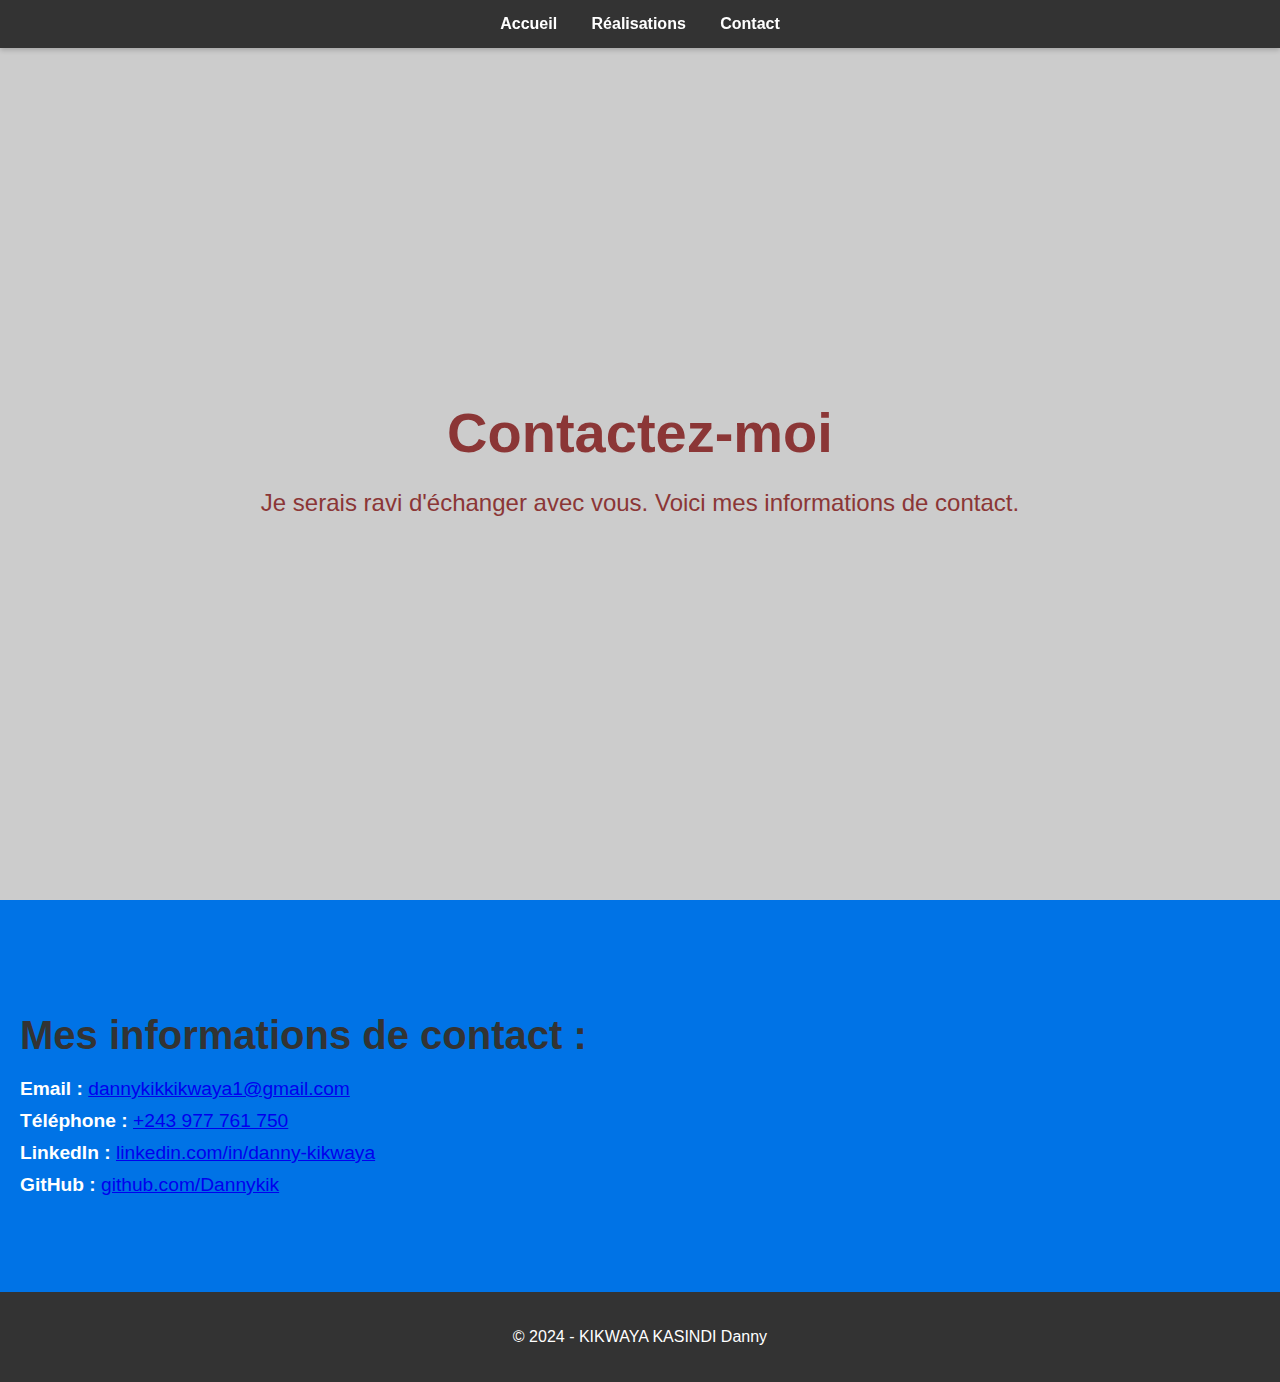
==== contact.html @ 78295253 "My first web page" ====
<!DOCTYPE html>
<html lang="fr">
<head>
    <meta charset="UTF-8">
    <meta name="viewport" content="width=device-width, initial-scale=1.0">
    <title>Contact - KIKWAYA KASINDI Danny</title>
    <link rel="stylesheet" href="style.css">
</head>
<body>

    <!-- Barre de navigation -->
    <nav>
        <a href="index.html">Accueil</a>
        <a href="realisation.html">Réalisations</a>
        <a href="contact.html">Contact</a>
    </nav>

    <!-- En-tête -->
    <header>
        <div>
            <h1>Contactez-moi</h1>
            <p>Je serais ravi d'échanger avec vous. Voici mes informations de contact.</p>
        </div>
    </header>

    <!-- Section Contact -->
    <section id="contact" class="contact">
        <h2>Mes informations de contact :</h2>
        <ul>
            <li><strong>Email :</strong> <a href="mailto:dannykikkikwaya1@gmail.com">dannykikkikwaya1@gmail.com</a></li>
            <li><strong>Téléphone :</strong> <a href="http://">+243 977 761 750</a></li>
            <li><strong>LinkedIn :</strong> <a href="https://www.linkedin.com/in/danny-kikwaya-462149220" target="_blank">linkedin.com/in/danny-kikwaya</a></li>
            <li><strong>GitHub :</strong> <a href="https://github.com/Dannykik" target="_blank">github.com/Dannykik</a></li>
        </ul>
    </section>

    <!-- Pied de page -->
    <footer>
        <p>&copy; 2024 - KIKWAYA KASINDI Danny</p>
    </footer>

</body>
</html>
---- style.css ----
body {
    font-family: 'Montserrat', sans-serif;
    margin: 0;
    padding: 0;
}

/* Styles de la barre de navigation */
nav {
    position: fixed;
    top: 0;
    width: 100%;
    background-color: #333;
    color: white;
    text-align: center;
    padding: 15px 0;
    box-shadow: 0 2px 5px rgba(0, 0, 0, 0.2);
    z-index: 1000;
}

nav a {
    color: white;
    margin: 0 15px;
    text-decoration: none;
    font-weight: bold;
}

nav a:hover {
    text-decoration: underline;
}

/* Section d'en-tête */
header {
    background-color: #cccccc; /* Couleur de fond gris */
    background-size: cover;
    background-position: center;
    height: 100vh;
    color: rgb(139, 54, 54);
    display: flex;
    justify-content: center;
    align-items: center;
    text-align: center;
    padding: 0 20px;
}

header h1 {
    font-size: 3.5em;
    margin-bottom: 10px;
}

header p {
    font-size: 1.5em;
    margin-bottom: 20px;
}
.profile {
    text-align: center;
    margin-top: -50px;
}

.profile img {
    width: 150px;
    height: 150px;
    border-radius: 50%;
    border: 4px solid white;
}

.btn {
    background-color: #0073e6;
    color: white;
    padding: 10px 20px;
    border: none;
    border-radius: 5px;
    font-size: 1.2em;
    cursor: pointer;
}

/* Sections génériques */
section {
    padding: 80px 20px;
    text-align: center;
}

section h2 {
    font-size: 2.5em;
    margin-bottom: 20px;
    color: #333;
}

/* Section À propos de moi */
.about {
    background-color: #f4f4f4;
    padding: 50px 20px;
    text-align: center; /* Centre le titre (h2) */
}

.about p {
    max-width: 800px; /* Limite la largeur du texte */
    margin: 0 auto; /* Centre le paragraphe */
    text-align: justify; /* Justifie le texte */
    font-size: 1.2em;
    line-height: 1.6; /* Augmente l'espacement entre les lignes */
    color: #333; /* Couleur du texte */
}


.projects {
    background-color: rgb(223, 212, 212);
}

.projects p, .about p {
    max-width: 800px;
    margin: 0 auto;
    font-size: 1.2em;
    line-height: 1.6;
    text-align: justify;
}

/* Galerie de projets */
.project-gallery {
    display: flex;
    justify-content: center;
    flex-wrap: wrap;
    margin-top: 30px;
}

.project-gallery img {
    width: 300px;
    height: 200px;
    margin: 10px;
    border-radius: 8px;
    box-shadow: 0 2px 10px rgba(0, 0, 0, 0.1);
    transition: transform 0.3s;
}

.project-gallery img:hover {
    transform: scale(1.05);
}

/* Contact Section */
.contact {
    background-color: #0073e6;
    color: white;
    text-align: left;
}

.contact ul {
    list-style: none;
    padding: 0;
}

.contact li {
    font-size: 1.2em;
    margin: 10px 0;
}

footer {
    background-color: #333;
    color: white;
    text-align: center;
    padding: 20px;
    position: relative;
}
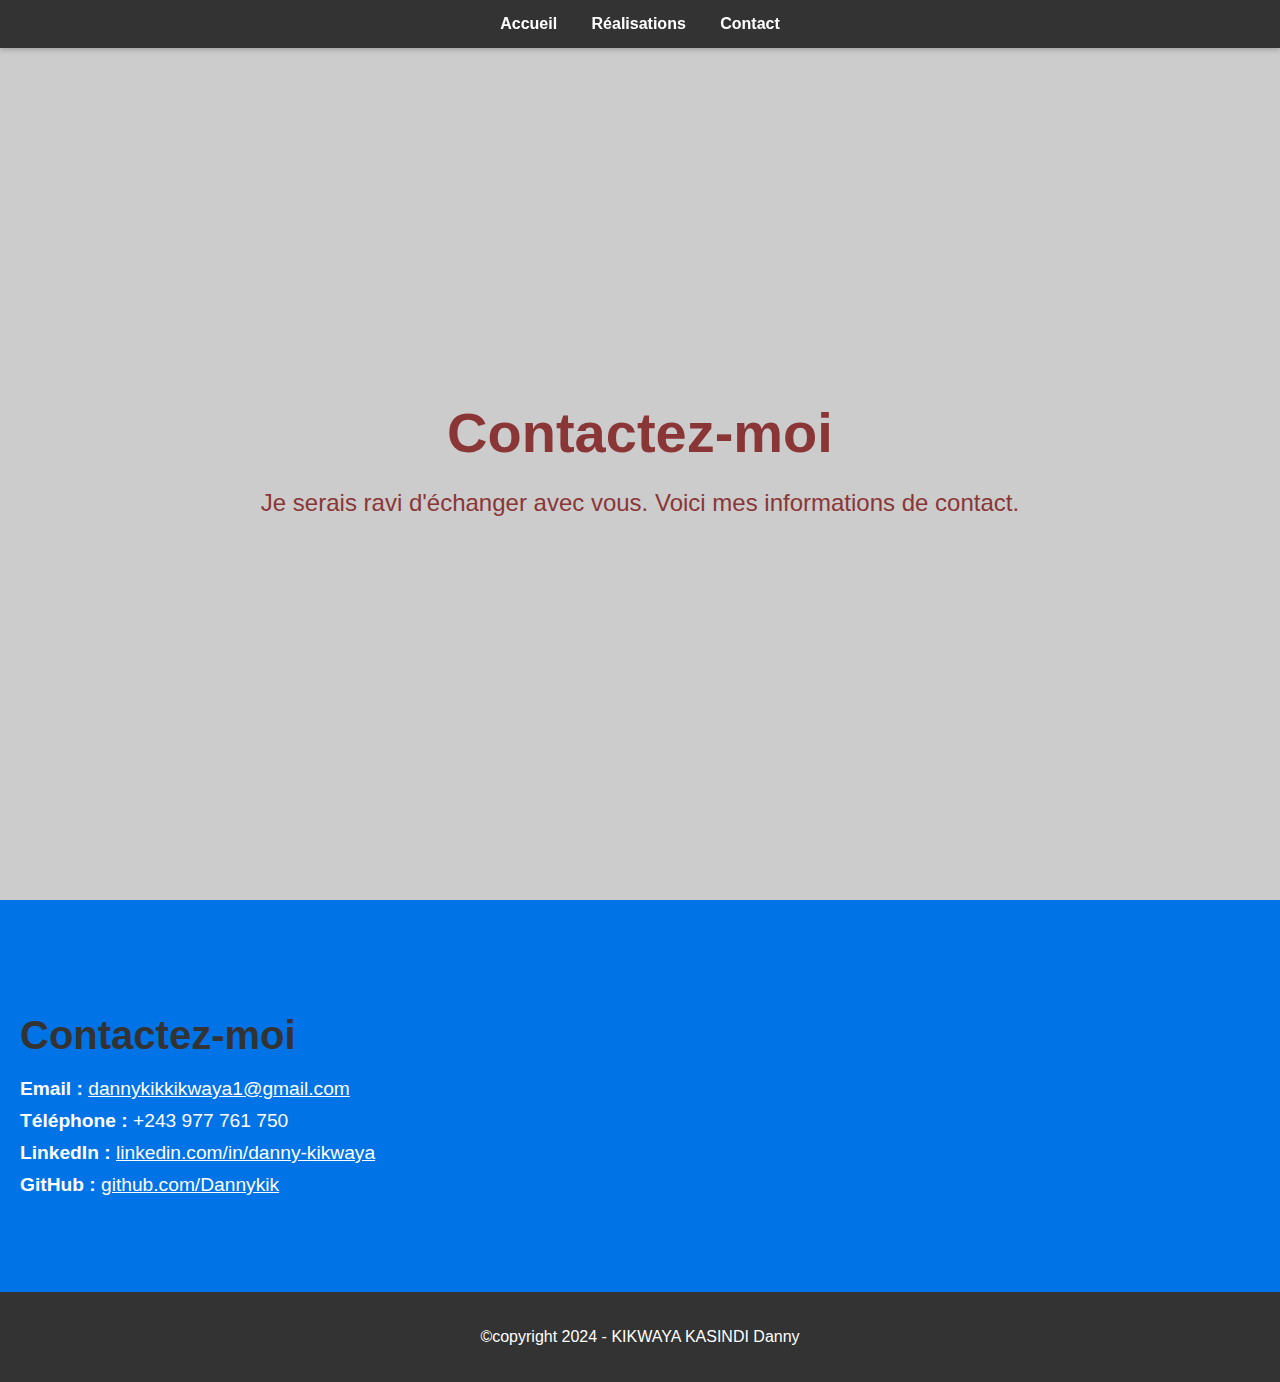
==== commit d8bc3b93: "update commit" ====
--- a/contact.html
+++ b/contact.html
@@ -1,43 +1,43 @@
-<!DOCTYPE html>
-<html lang="fr">
-<head>
-    <meta charset="UTF-8">
-    <meta name="viewport" content="width=device-width, initial-scale=1.0">
-    <title>Contact - KIKWAYA KASINDI Danny</title>
-    <link rel="stylesheet" href="style.css">
-</head>
-<body>
-
-    <!-- Barre de navigation -->
-    <nav>
-        <a href="index.html">Accueil</a>
-        <a href="realisation.html">Réalisations</a>
-        <a href="contact.html">Contact</a>
-    </nav>
-
-    <!-- En-tête -->
-    <header>
-        <div>
-            <h1>Contactez-moi</h1>
-            <p>Je serais ravi d'échanger avec vous. Voici mes informations de contact.</p>
-        </div>
-    </header>
-
-    <!-- Section Contact -->
-    <section id="contact" class="contact">
-        <h2>Mes informations de contact :</h2>
-        <ul>
-            <li><strong>Email :</strong> <a href="mailto:dannykikkikwaya1@gmail.com">dannykikkikwaya1@gmail.com</a></li>
-            <li><strong>Téléphone :</strong> <a href="http://">+243 977 761 750</a></li>
-            <li><strong>LinkedIn :</strong> <a href="https://www.linkedin.com/in/danny-kikwaya-462149220" target="_blank">linkedin.com/in/danny-kikwaya</a></li>
-            <li><strong>GitHub :</strong> <a href="https://github.com/Dannykik" target="_blank">github.com/Dannykik</a></li>
-        </ul>
-    </section>
-
-    <!-- Pied de page -->
-    <footer>
-        <p>&copy; 2024 - KIKWAYA KASINDI Danny</p>
-    </footer>
-
-</body>
-</html>
+<!DOCTYPE html>
+<html lang="fr">
+<head>
+    <meta charset="UTF-8">
+    <meta name="viewport" content="width=device-width, initial-scale=1.0">
+    <title>Contact - KIKWAYA KASINDI Danny</title>
+    <link rel="stylesheet" href="style.css">
+</head>
+<body>
+
+    <!-- Barre de navigation -->
+    <nav>
+        <a href="index.html">Accueil</a>
+        <a href="realisation.html">Réalisations</a>
+        <a href="contact.html">Contact</a>
+    </nav>
+
+    <!-- En-tête -->
+    <header>
+        <div>
+            <h1>Contactez-moi</h1>
+            <p>Je serais ravi d'échanger avec vous. Voici mes informations de contact.</p>
+        </div>
+    </header>
+
+    <!-- Section Contact -->
+    <section id="contact" class="contact">
+        <h2>Contactez-moi</h2>
+        <ul>
+            <li><strong>Email :</strong> <a href="dannykikkikwaya1@gmail.com" style="color:white;">dannykikkikwaya1@gmail.com</a></li>
+            <li><strong>Téléphone :</strong> +243 977 761 750</li>
+            <li><strong>LinkedIn :</strong> <a href="www.linkedin.com/in/danny-kikwaya-462149220" target="_blank" style="color:white;">linkedin.com/in/danny-kikwaya</a></li>
+            <li><strong>GitHub :</strong> <a href="https://github.com/Dannykik" target="_blank" style="color:white;">github.com/Dannykik</a></li>
+        </ul>
+    </section>
+
+    <!-- Pied de page -->
+    <footer>
+        <p>&copy;copyright 2024 - KIKWAYA KASINDI Danny</p>
+    </footer>
+
+</body>
+</html>
--- a/style.css
+++ b/style.css
@@ -1,161 +1,161 @@
-body {
-    font-family: 'Montserrat', sans-serif;
-    margin: 0;
-    padding: 0;
-}
-
-/* Styles de la barre de navigation */
-nav {
-    position: fixed;
-    top: 0;
-    width: 100%;
-    background-color: #333;
-    color: white;
-    text-align: center;
-    padding: 15px 0;
-    box-shadow: 0 2px 5px rgba(0, 0, 0, 0.2);
-    z-index: 1000;
-}
-
-nav a {
-    color: white;
-    margin: 0 15px;
-    text-decoration: none;
-    font-weight: bold;
-}
-
-nav a:hover {
-    text-decoration: underline;
-}
-
-/* Section d'en-tête */
-header {
-    background-color: #cccccc; /* Couleur de fond gris */
-    background-size: cover;
-    background-position: center;
-    height: 100vh;
-    color: rgb(139, 54, 54);
-    display: flex;
-    justify-content: center;
-    align-items: center;
-    text-align: center;
-    padding: 0 20px;
-}
-
-header h1 {
-    font-size: 3.5em;
-    margin-bottom: 10px;
-}
-
-header p {
-    font-size: 1.5em;
-    margin-bottom: 20px;
-}
-.profile {
-    text-align: center;
-    margin-top: -50px;
-}
-
-.profile img {
-    width: 150px;
-    height: 150px;
-    border-radius: 50%;
-    border: 4px solid white;
-}
-
-.btn {
-    background-color: #0073e6;
-    color: white;
-    padding: 10px 20px;
-    border: none;
-    border-radius: 5px;
-    font-size: 1.2em;
-    cursor: pointer;
-}
-
-/* Sections génériques */
-section {
-    padding: 80px 20px;
-    text-align: center;
-}
-
-section h2 {
-    font-size: 2.5em;
-    margin-bottom: 20px;
-    color: #333;
-}
-
-/* Section À propos de moi */
-.about {
-    background-color: #f4f4f4;
-    padding: 50px 20px;
-    text-align: center; /* Centre le titre (h2) */
-}
-
-.about p {
-    max-width: 800px; /* Limite la largeur du texte */
-    margin: 0 auto; /* Centre le paragraphe */
-    text-align: justify; /* Justifie le texte */
-    font-size: 1.2em;
-    line-height: 1.6; /* Augmente l'espacement entre les lignes */
-    color: #333; /* Couleur du texte */
-}
-
-
-.projects {
-    background-color: rgb(223, 212, 212);
-}
-
-.projects p, .about p {
-    max-width: 800px;
-    margin: 0 auto;
-    font-size: 1.2em;
-    line-height: 1.6;
-    text-align: justify;
-}
-
-/* Galerie de projets */
-.project-gallery {
-    display: flex;
-    justify-content: center;
-    flex-wrap: wrap;
-    margin-top: 30px;
-}
-
-.project-gallery img {
-    width: 300px;
-    height: 200px;
-    margin: 10px;
-    border-radius: 8px;
-    box-shadow: 0 2px 10px rgba(0, 0, 0, 0.1);
-    transition: transform 0.3s;
-}
-
-.project-gallery img:hover {
-    transform: scale(1.05);
-}
-
-/* Contact Section */
-.contact {
-    background-color: #0073e6;
-    color: white;
-    text-align: left;
-}
-
-.contact ul {
-    list-style: none;
-    padding: 0;
-}
-
-.contact li {
-    font-size: 1.2em;
-    margin: 10px 0;
-}
-
-footer {
-    background-color: #333;
-    color: white;
-    text-align: center;
-    padding: 20px;
-    position: relative;
+body {
+    font-family: 'Montserrat', sans-serif;
+    margin: 0;
+    padding: 0;
+}
+
+/* Styles de la barre de navigation */
+nav {
+    position: fixed;
+    top: 0;
+    width: 100%;
+    background-color: #333;
+    color: white;
+    text-align: center;
+    padding: 15px 0;
+    box-shadow: 0 2px 5px rgba(0, 0, 0, 0.2);
+    z-index: 1000;
+}
+
+nav a {
+    color: white;
+    margin: 0 15px;
+    text-decoration: none;
+    font-weight: bold;
+}
+
+nav a:hover {
+    text-decoration: underline;
+}
+
+/* Section d'en-tête */
+header {
+    background-color: #cccccc; /* Couleur de fond gris */
+    background-size: cover;
+    background-position: center;
+    height: 100vh;
+    color: rgb(139, 54, 54);
+    display: flex;
+    justify-content: center;
+    align-items: center;
+    text-align: center;
+    padding: 0 20px;
+}
+
+header h1 {
+    font-size: 3.5em;
+    margin-bottom: 10px;
+}
+
+header p {
+    font-size: 1.5em;
+    margin-bottom: 20px;
+}
+.profile {
+    text-align: center;
+    margin-top: -50px;
+}
+
+.profile img {
+    width: 150px;
+    height: 150px;
+    border-radius: 50%;
+    border: 4px solid white;
+}
+
+.btn {
+    background-color: #0073e6;
+    color: white;
+    padding: 10px 20px;
+    border: none;
+    border-radius: 5px;
+    font-size: 1.2em;
+    cursor: pointer;
+}
+
+/* Sections génériques */
+section {
+    padding: 80px 20px;
+    text-align: center;
+}
+
+section h2 {
+    font-size: 2.5em;
+    margin-bottom: 20px;
+    color: #333;
+}
+
+/* Section À propos de moi */
+.about {
+    background-color: #f4f4f4;
+    padding: 50px 20px;
+    text-align: center; /* Centre le titre (h2) */
+}
+
+.about p {
+    max-width: 800px; /* Limite la largeur du texte */
+    margin: 0 auto; /* Centre le paragraphe */
+    text-align: justify; /* Justifie le texte */
+    font-size: 1.2em;
+    line-height: 1.6; /* Augmente l'espacement entre les lignes */
+    color: #333; /* Couleur du texte */
+}
+
+
+.projects {
+    background-color: rgb(223, 212, 212);
+}
+
+.projects p, .about p {
+    max-width: 800px;
+    margin: 0 auto;
+    font-size: 1.2em;
+    line-height: 1.6;
+    text-align: justify;
+}
+
+/* Galerie de projets */
+.project-gallery {
+    display: flex;
+    justify-content: center;
+    flex-wrap: wrap;
+    margin-top: 30px;
+}
+
+.project-gallery img {
+    width: 300px;
+    height: 200px;
+    margin: 10px;
+    border-radius: 8px;
+    box-shadow: 0 2px 10px rgba(0, 0, 0, 0.1);
+    transition: transform 0.3s;
+}
+
+.project-gallery img:hover {
+    transform: scale(1.05);
+}
+
+/* Contact Section */
+.contact {
+    background-color: #0073e6;
+    color: white;
+    text-align: left;
+}
+
+.contact ul {
+    list-style: none;
+    padding: 0;
+}
+
+.contact li {
+    font-size: 1.2em;
+    margin: 10px 0;
+}
+
+footer {
+    background-color: #333;
+    color: white;
+    text-align: center;
+    padding: 20px;
+    position: relative;
 }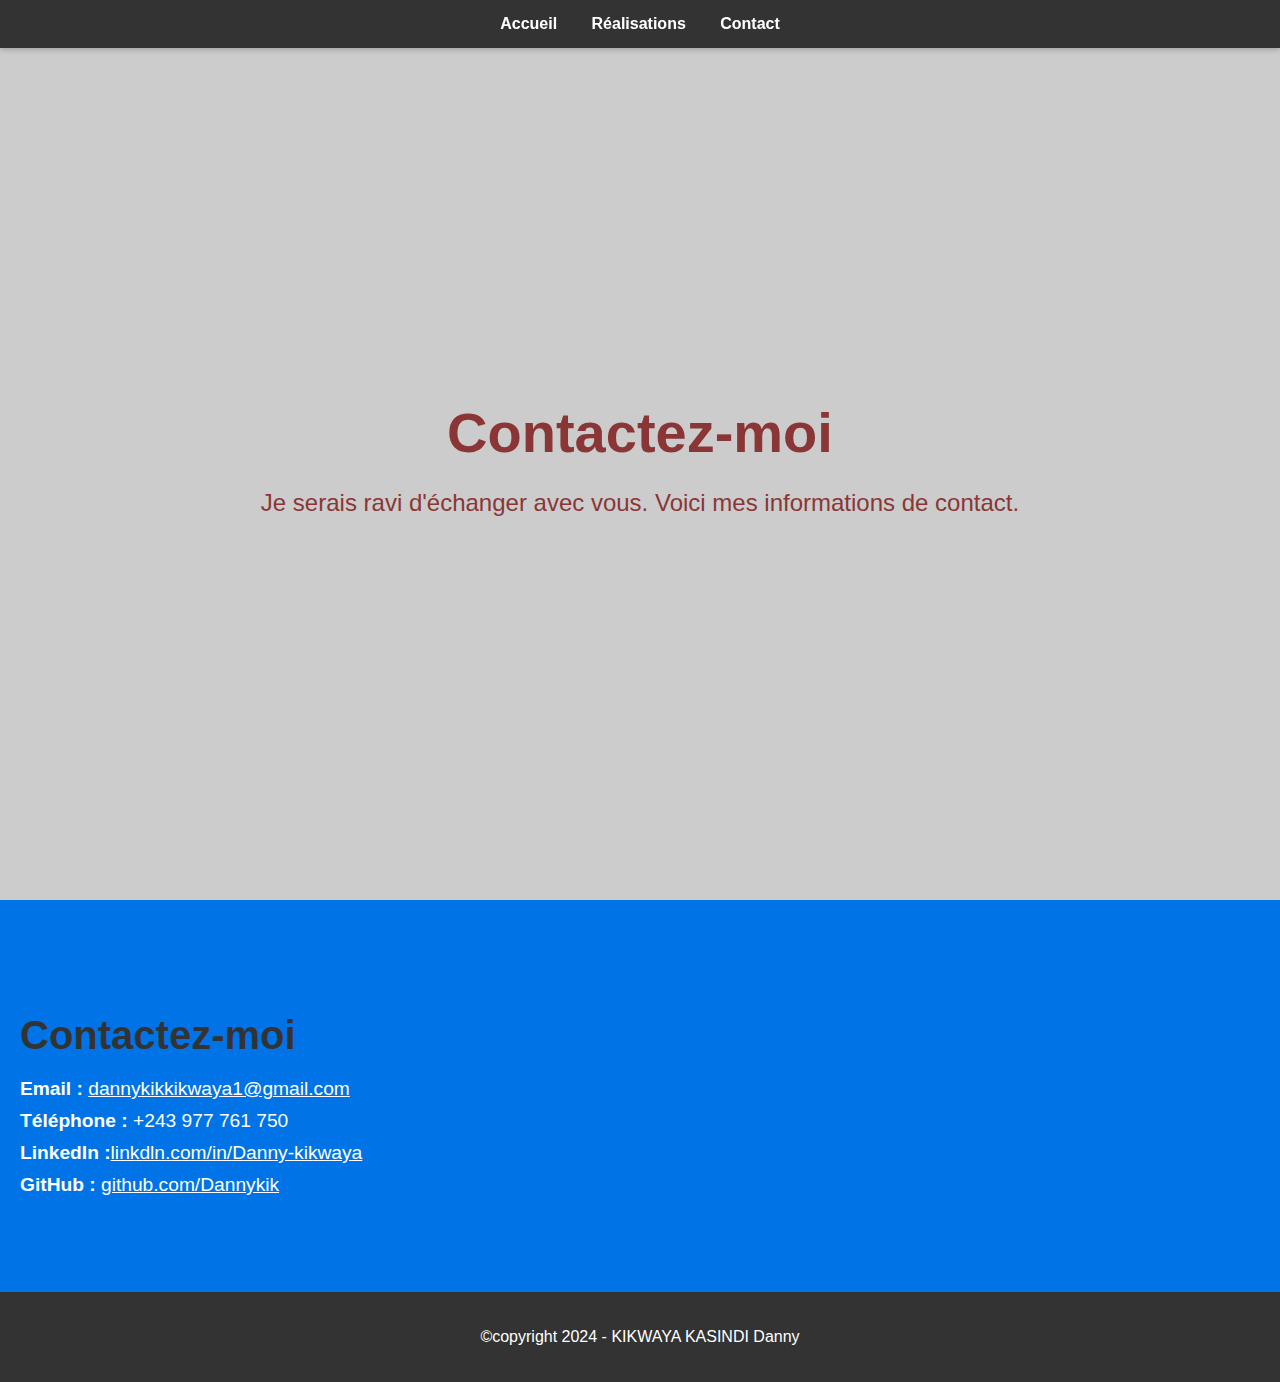
==== commit 4055f945: "update" ====
--- a/contact.html
+++ b/contact.html
@@ -29,7 +29,7 @@
         <ul>
             <li><strong>Email :</strong> <a href="dannykikkikwaya1@gmail.com" style="color:white;">dannykikkikwaya1@gmail.com</a></li>
             <li><strong>Téléphone :</strong> +243 977 761 750</li>
-            <li><strong>LinkedIn :</strong> <a href="www.linkedin.com/in/danny-kikwaya-462149220" target="_blank" style="color:white;">linkedin.com/in/danny-kikwaya</a></li>
+            <li><strong>LinkedIn :</strong><a href="https://www.linkedin.com/in/danny-kikwaya-462149220/" target="_blank" style="color:white;">linkdln.com/in/Danny-kikwaya</a></li>
             <li><strong>GitHub :</strong> <a href="https://github.com/Dannykik" target="_blank" style="color:white;">github.com/Dannykik</a></li>
         </ul>
     </section>
